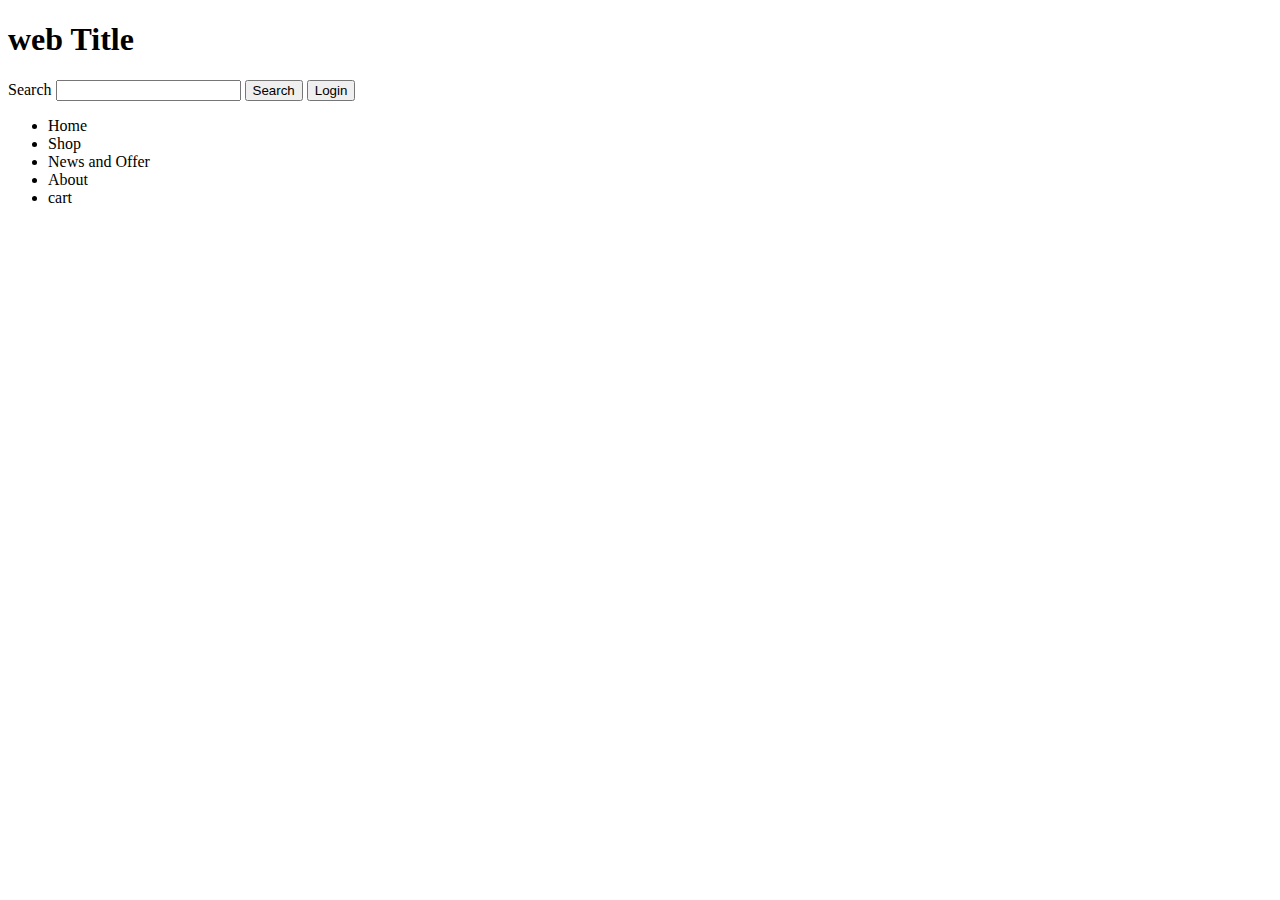
==== index.html @ 08a653ff "file addes" ====
<!DOCTYPE html>
<html lang="en">
<head>
    <meta charset="UTF-8">
    <meta name="viewport" content="width=device-width, initial-scale=1.0">
    <link rel="icon" type="image/svg+xml" href="./img/siteIcon.svg">
    <title>Grosery Site</title>

</head>
<body>
    <header>
        <h1>web Title</h1>
        <div id="searchBar">
            <label for="search">Search</label>
            <input type="text" name="search" id="">
            <button>Search</button>
            <button>Login</button>
        </div>
        
        <nav>
            <ul>
                <li>Home</li>
                <li>Shop</li>
                <li>News and Offer</li>
                <li>About</li>
                <li>cart</li>
            </ul>
        </nav>
    </header>
    <aside>

    </aside>
    <div id="main">

    </div>
    <footer>

    </footer>
</body>
</html>
<!-- home page
	header
		a genral home page with logo and singup button 
		also a search bar at header
		navigation menu (home , about, shop , cart, and news and offer page)
	main
		1) banner about offers, (and onclick , redirect to offer page)
		2) categari section about frousts and vagies
		3) a segestion settion for most selling items (eg for daily milk, dhniya , seasnal frout or vag like mango etc)
		4) a another section user most perchesd and last perchaed item
	blow the menu 
		a section where user reviews animate like banner
	left sidebar
		here we caergrige items for esay access items .
	right sidebar
		its come after click on cart icon.(here all sected items show and CRUD operation perform on this)
	footer 
	quick Link, contact Info , social media -->
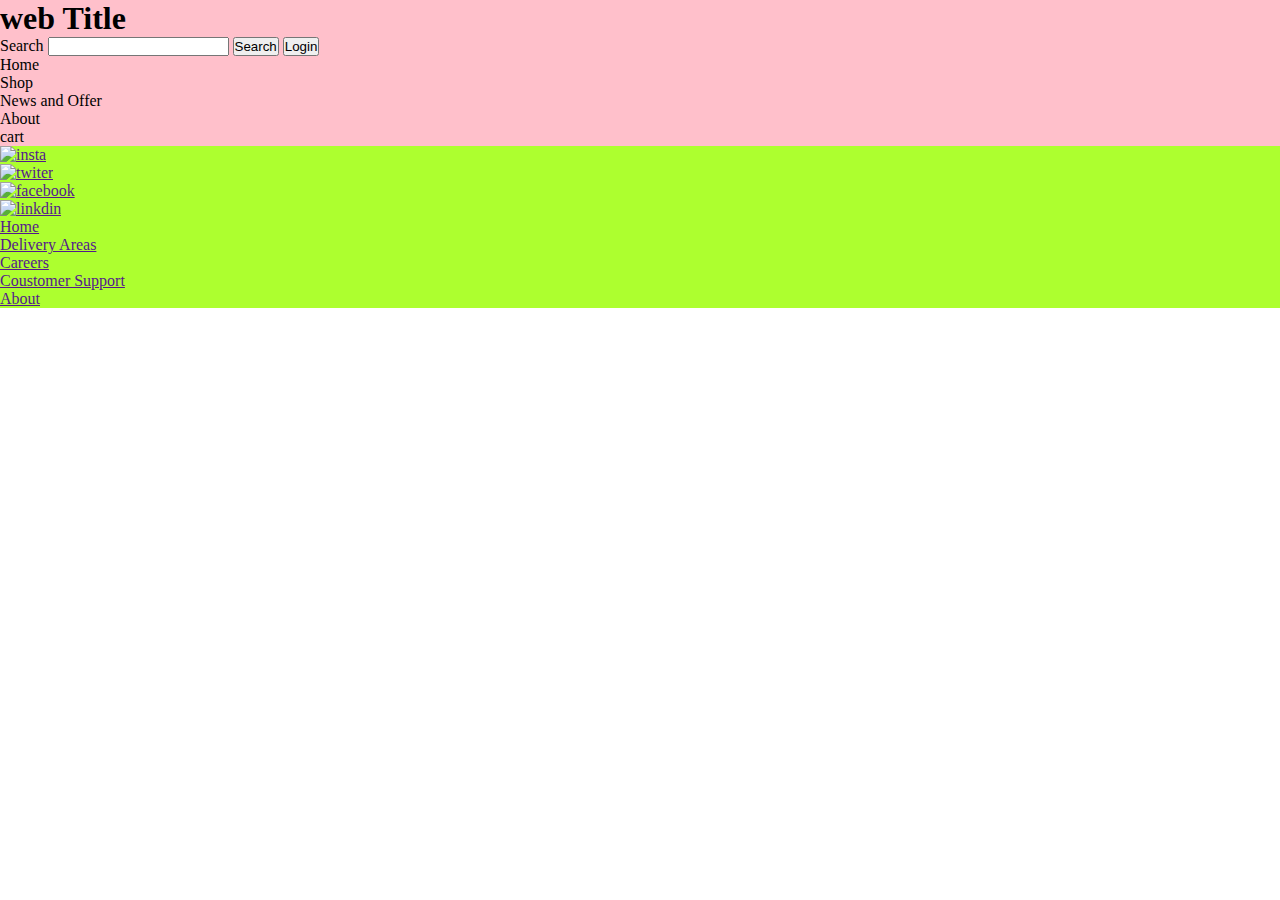
==== commit 9241b222: "add css" ====
--- a/index.html
+++ b/index.html
@@ -5,7 +5,18 @@
     <meta name="viewport" content="width=device-width, initial-scale=1.0">
     <link rel="icon" type="image/svg+xml" href="./img/siteIcon.svg">
     <title>Grosery Site</title>
-
+    <link rel="stylesheet" href="./css/mainStyle.css">
+    <style>
+        nav ul{
+            list-style:none;
+        }
+        header{
+            background-color:pink;
+        }
+        footer{
+            background-color:greenyellow;
+        }
+    </style>
 </head>
 <body>
     <header>
@@ -31,9 +42,33 @@
 
     </aside>
     <div id="main">
-
+        <div id="banner"></div>
+        <div id="usrReview"></div>
+        <div id="itemCategory"></div>
+        <div id="mostSelling"></div>
+        
+        <!-- sepecify for User -->
+        <div id="mostBuy"></div>
+        <div id="recentBuy"></div>
     </div>
     <footer>
+        <div id="socialMediaLinks">
+            <ul>
+                <li><a href=""><img src="" alt="insta"></a></li>
+                <li><a href=""><img src="" alt="twiter"></a></li>
+                <li><a href=""><img src="" alt="facebook"></a></li>
+                <li><a href=""><img src="" alt="linkdin"></a></li>
+            </ul>
+        </div>
+        <div id="usefullLink">
+            <ul>
+                <li><a href="">Home</a></li>
+                <li><a href="">Delivery Areas</a></li>
+                <li><a href="">Careers</a></li>
+                <li><a href="">Coustomer Support</a></li>
+                <li><a href="">About</a></li>
+            </ul>
+        </div>
 
     </footer>
 </body>
--- a/css/mainStyle.css
+++ b/css/mainStyle.css
@@ -0,0 +1,9 @@
+*{
+    margin:0;
+    padding:0;
+    box-sizing:border-box;
+}
+html, body{
+    width:100vw;
+    height:100vh;
+}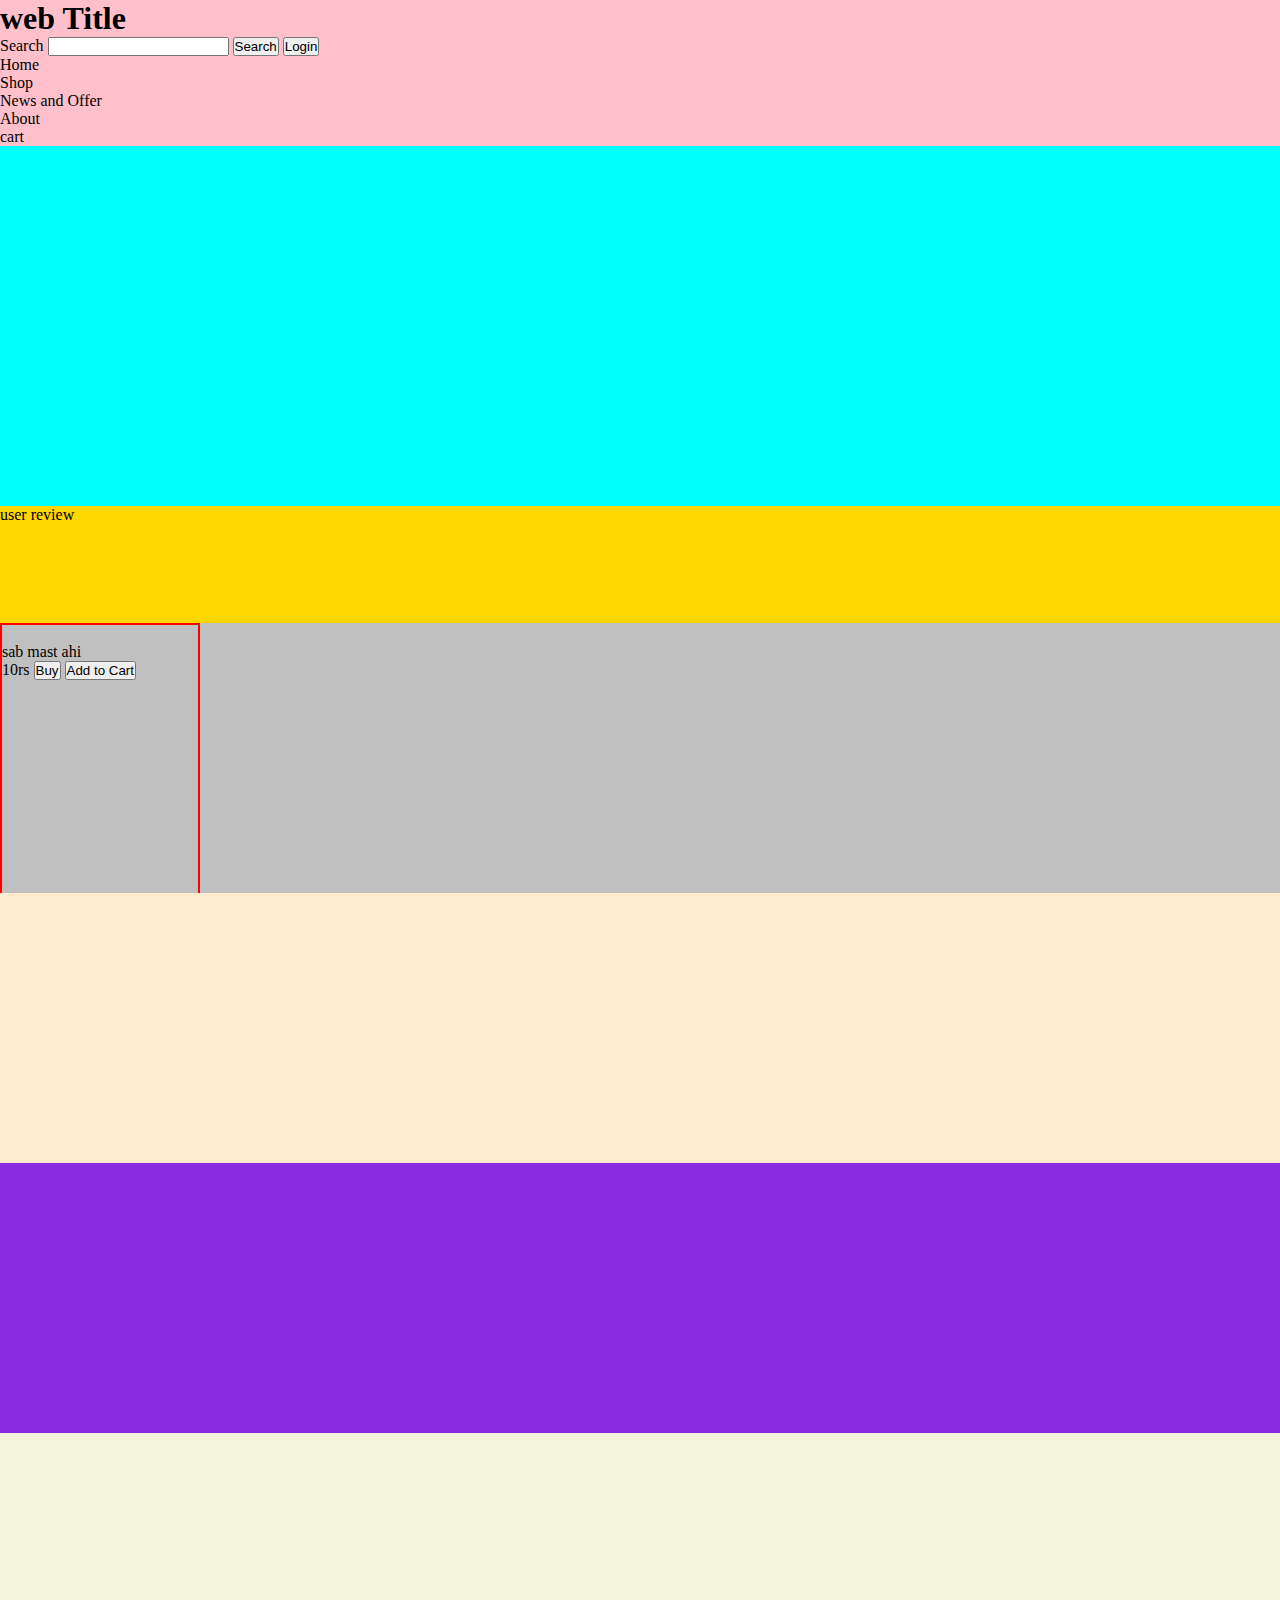
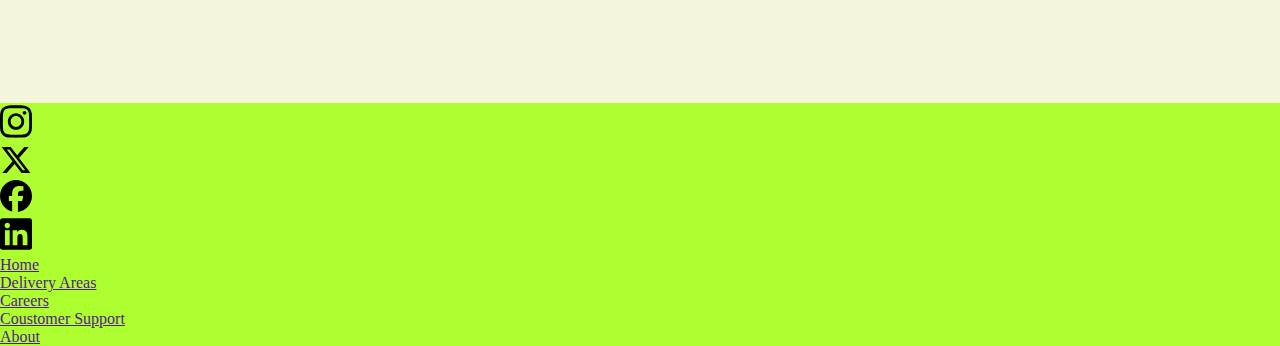
==== commit 4d341d82: "add new file" ====
--- a/index.html
+++ b/index.html
@@ -5,7 +5,10 @@
     <meta name="viewport" content="width=device-width, initial-scale=1.0">
     <link rel="icon" type="image/svg+xml" href="./img/siteIcon.svg">
     <title>Grosery Site</title>
+    <link rel="stylesheet" href="./css/genralStyle.css">
+    <link rel="stylesheet" href="./css/headerStyle.css">
     <link rel="stylesheet" href="./css/mainStyle.css">
+    <link rel="stylesheet" href="./css/footerStyle.css">
     <style>
         nav ul{
             list-style:none;
@@ -13,8 +16,51 @@
         header{
             background-color:pink;
         }
+        /* main area start*/
+        #main{
+            background-color:aqua;
+        }
+        #banner{
+            width:100%;
+            height:40vh;
+        }
+        #usrReview{
+            width:100%;
+            height:13vh;
+            background-color: gold;
+        }
+        #itemCategory{
+            width:100%;
+            height:30vh;
+            background-color: silver;
+        }
+        #mostSelling{
+            width:100%;
+            height:30vh;
+            background-color: blanchedalmond;
+        }
+        #mostBuy{
+            width:100%;
+            height:30vh;
+            background-color: blueviolet;
+        }
+        #recentBuy{
+            width:100%;
+            height:30vh;
+            background-color: beige;
+        }
+        #product{
+            border:2px solid red;
+            width:200px;
+            height:300px;
+        }
+        /* main area end */
         footer{
             background-color:greenyellow;
+        }
+        .linkIcon{
+            width:2em;
+            height:auto;
         }
     </style>
 </head>
@@ -41,23 +87,37 @@
     <aside>
 
     </aside>
+    
     <div id="main">
-        <div id="banner"></div>
-        <div id="usrReview"></div>
-        <div id="itemCategory"></div>
+        <div id="banner">
+            <img src="" alt="" id="BanerImg">
+        </div>
+        <div id="usrReview">
+            user review
+        </div>
+        <div id="itemCategory">
+            <div id="product">
+                <img src="" alt="" id="proImg">
+                <p id="proDis">sab mast ahi</p>
+                <span id="proPrice">10rs</span>
+                <button id="buy">Buy</button>
+                <button id="addtoCart">Add to Cart</button>
+            </div>
+        </div>
         <div id="mostSelling"></div>
         
         <!-- sepecify for User -->
         <div id="mostBuy"></div>
         <div id="recentBuy"></div>
     </div>
+
     <footer>
         <div id="socialMediaLinks">
             <ul>
-                <li><a href=""><img src="" alt="insta"></a></li>
-                <li><a href=""><img src="" alt="twiter"></a></li>
-                <li><a href=""><img src="" alt="facebook"></a></li>
-                <li><a href=""><img src="" alt="linkdin"></a></li>
+                <li><a href=""><img src="./img/insta.svg" alt="insta" class="linkIcon"></a></li>
+                <li><a href=""><img src="./img/x_twitter.svg" alt="twiter" class="linkIcon"></a></li>
+                <li><a href=""><img src="./img/facebook.svg" alt="facebook" class="linkIcon"></a></li>
+                <li><a href=""><img src="./img/linkdin.svg" alt="linkdin" class="linkIcon"></a></li>
             </ul>
         </div>
         <div id="usefullLink">
@@ -71,6 +131,13 @@
         </div>
 
     </footer>
+    <script src="./js/banner.js"></script>
+    <script>
+        document.addEventListener('DOMContentLoaded', ()=>{
+            const banner=document.getElementById("BanerImg");
+            setInterval(()=>changeBanner(banner), 2000);
+        });
+    </script>
 </body>
 </html>
 <!-- home page
--- a/css/genralStyle.css
+++ b/css/genralStyle.css
@@ -0,0 +1,10 @@
+
+*{
+    margin:0;
+    padding:0;
+    box-sizing:border-box;
+}
+html, body{
+    width:100vw;
+    height:100vh;
+}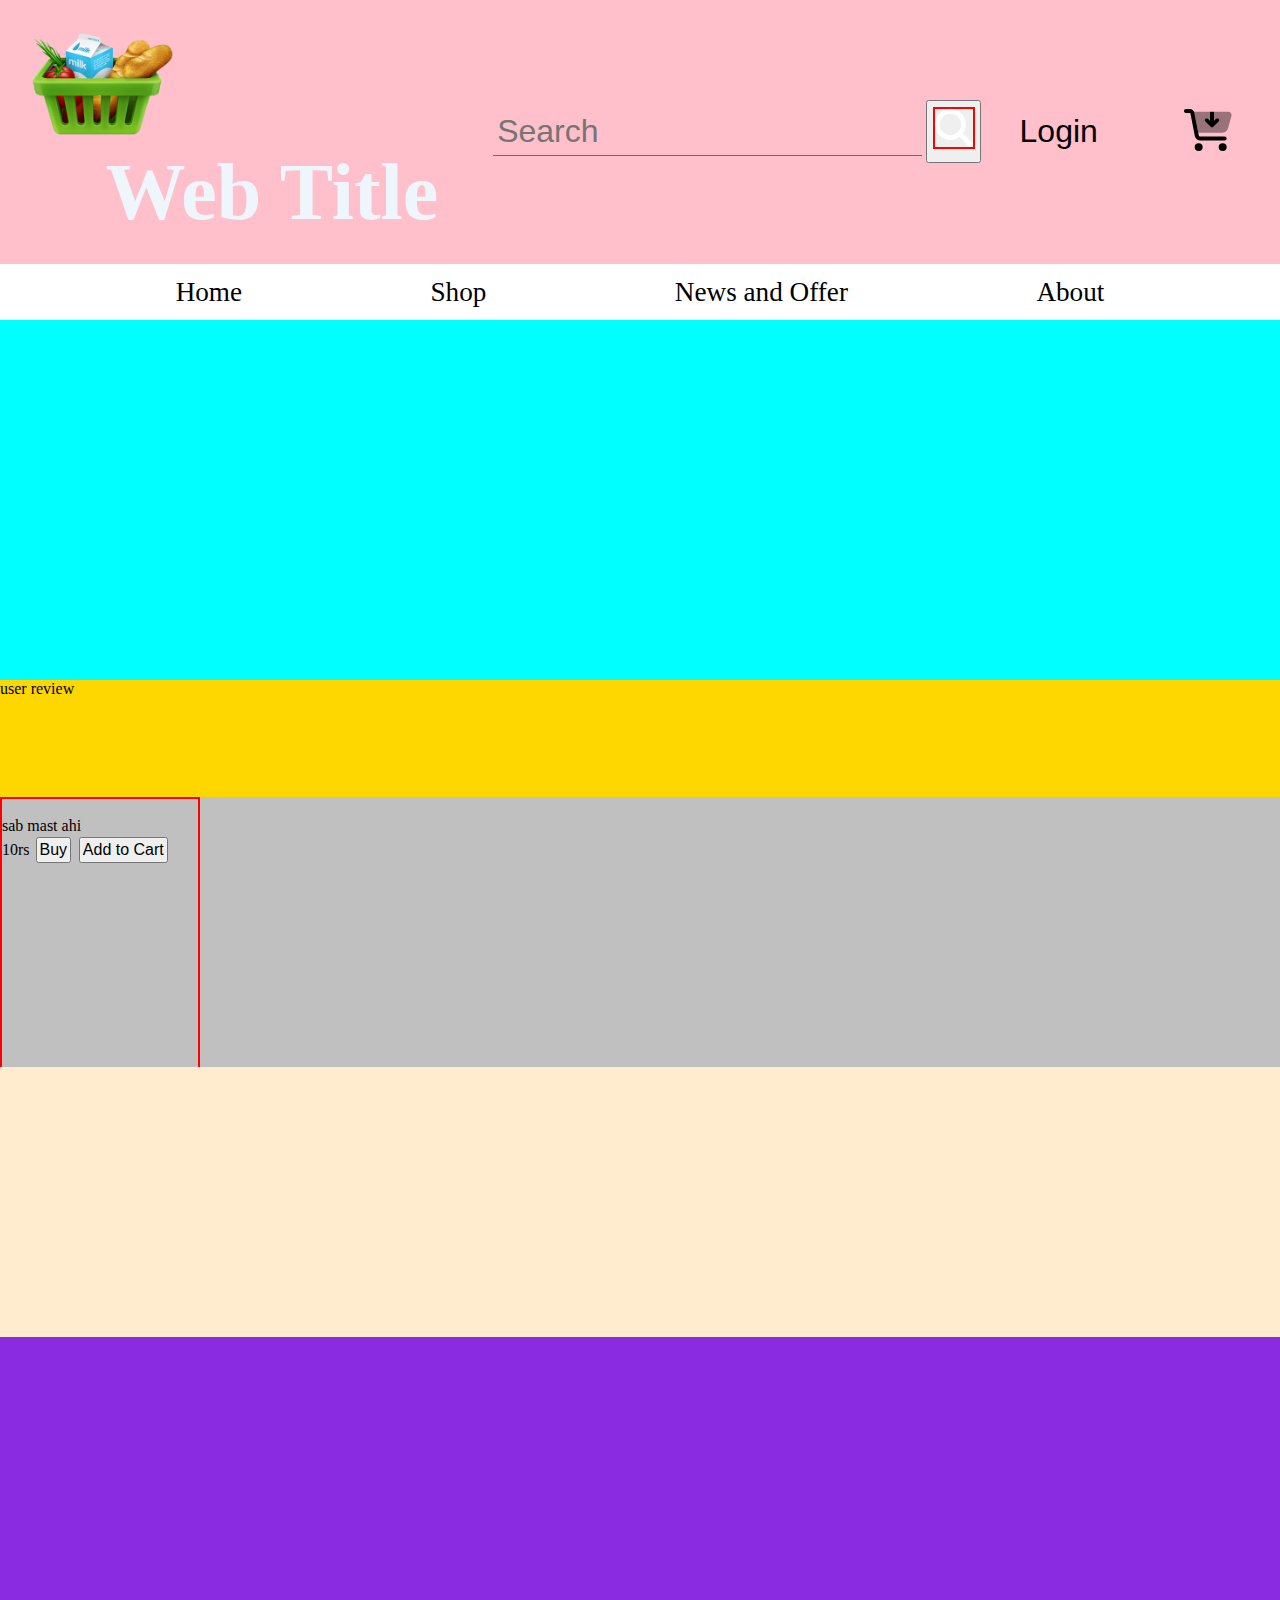
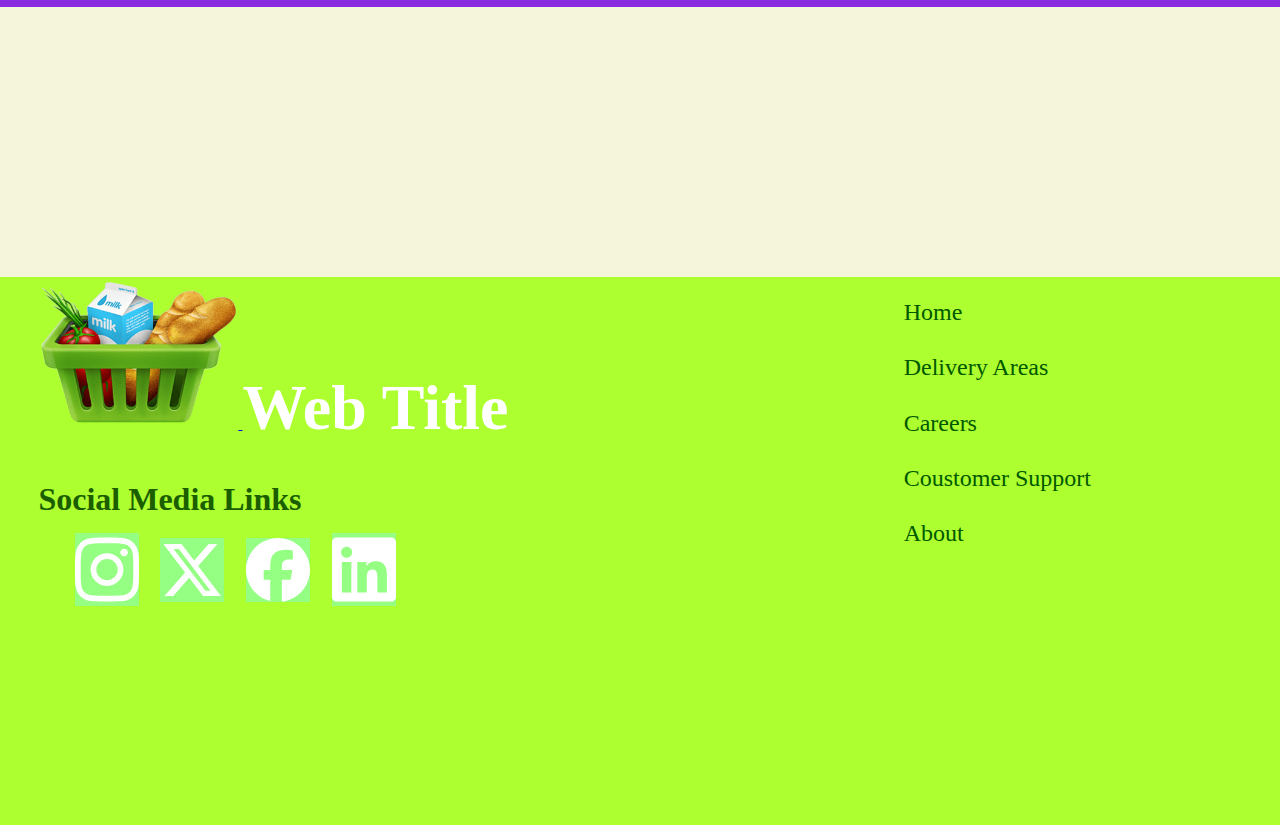
==== commit 25138720: "add footer hader styling" ====
--- a/index.html
+++ b/index.html
@@ -3,7 +3,7 @@
 <head>
     <meta charset="UTF-8">
     <meta name="viewport" content="width=device-width, initial-scale=1.0">
-    <link rel="icon" type="image/svg+xml" href="./img/siteIcon.svg">
+    <link rel="icon" type="image/svg+xml" href="./img/leaf.svg">
     <title>Grosery Site</title>
     <link rel="stylesheet" href="./css/genralStyle.css">
     <link rel="stylesheet" href="./css/headerStyle.css">
@@ -11,11 +11,8 @@
     <link rel="stylesheet" href="./css/footerStyle.css">
     <style>
         nav ul{
-            list-style:none;
-        }
-        header{
-            background-color:pink;
-        }
+    list-style:none;
+}
         /* main area start*/
         #main{
             background-color:aqua;
@@ -66,24 +63,26 @@
 </head>
 <body>
     <header>
-        <h1>web Title</h1>
+        <div class="LogoNTitle">
+            <a href="./index.html"><img src="./img/siteLogo.png" alt="" class="logo"></a>
+            <h1 class="WebTitle">web Title</h1>
+        </div>
         <div id="searchBar">
-            <label for="search">Search</label>
-            <input type="text" name="search" id="">
-            <button>Search</button>
-            <button>Login</button>
+            <!-- <label for="search">Search</label> -->
+            <input type="search" name="search" id="" placeholder="Search">
+            <button><img src="./../img/search.svg" alt="search Icon" class="searchIcon svg"></button>
         </div>
-        
-        <nav>
-            <ul>
-                <li>Home</li>
-                <li>Shop</li>
-                <li>News and Offer</li>
-                <li>About</li>
-                <li>cart</li>
-            </ul>
-        </nav>
+            <button class="loginBTN" >Login</button>
+            <button class="cartBTN"><img src="./img/cart-arrow-down.svg" alt="" class="logo" ></button>
     </header>
+    <nav>
+        <ul>
+            <li>Home</li>
+            <li>Shop</li>
+            <li>News and Offer</li>
+            <li>About</li>
+        </ul>
+    </nav>
     <aside>
 
     </aside>
@@ -112,15 +111,37 @@
     </div>
 
     <footer>
-        <div id="socialMediaLinks">
-            <ul>
-                <li><a href=""><img src="./img/insta.svg" alt="insta" class="linkIcon"></a></li>
-                <li><a href=""><img src="./img/x_twitter.svg" alt="twiter" class="linkIcon"></a></li>
-                <li><a href=""><img src="./img/facebook.svg" alt="facebook" class="linkIcon"></a></li>
-                <li><a href=""><img src="./img/linkdin.svg" alt="linkdin" class="linkIcon"></a></li>
+        <div class="SocialMeaiaLinks">
+            <div class="LogoNTitle">
+                <a href="./index.html"><img src="./img/siteLogo.png" alt="" class="logo">
+                <h1 class="SiteTitle">web Title</h1></a>
+            </div>
+            <p class="LinksTitle">Social Media Links</p>
+            <ul >
+               
+                <li><a href="#">
+                    <svg xmlns="http://www.w3.org/2000/svg" viewBox="0 0 448 512" class="instaIcon svg">
+                        <path d="M224.1 141c-63.6 0-114.9 51.3-114.9 114.9s51.3 114.9 114.9 114.9S339 319.5 339 255.9 287.7 141 224.1 141zm0 189.6c-41.1 0-74.7-33.5-74.7-74.7s33.5-74.7 74.7-74.7 74.7 33.5 74.7 74.7-33.6 74.7-74.7 74.7zm146.4-194.3c0 14.9-12 26.8-26.8 26.8-14.9 0-26.8-12-26.8-26.8s12-26.8 26.8-26.8 26.8 12 26.8 26.8zm76.1 27.2c-1.7-35.9-9.9-67.7-36.2-93.9-26.2-26.2-58-34.4-93.9-36.2-37-2.1-147.9-2.1-184.9 0-35.8 1.7-67.6 9.9-93.9 36.1s-34.4 58-36.2 93.9c-2.1 37-2.1 147.9 0 184.9 1.7 35.9 9.9 67.7 36.2 93.9s58 34.4 93.9 36.2c37 2.1 147.9 2.1 184.9 0 35.9-1.7 67.7-9.9 93.9-36.2 26.2-26.2 34.4-58 36.2-93.9 2.1-37 2.1-147.8 0-184.8zM398.8 388c-7.8 19.6-22.9 34.7-42.6 42.6-29.5 11.7-99.5 9-132.1 9s-102.7 2.6-132.1-9c-19.6-7.8-34.7-22.9-42.6-42.6-11.7-29.5-9-99.5-9-132.1s-2.6-102.7 9-132.1c7.8-19.6 22.9-34.7 42.6-42.6 29.5-11.7 99.5-9 132.1-9s102.7-2.6 132.1 9c19.6 7.8 34.7 22.9 42.6 42.6 11.7 29.5 9 99.5 9 132.1s2.7 102.7-9 132.1z"/>
+                    </svg>
+                </a></li>
+                <li><a href="#">
+                    <svg xmlns="http://www.w3.org/2000/svg" viewBox="0 0 512 512" class="twiterIcon svg">
+                        <path d="M389.2 48h70.6L305.6 224.2 487 464H345L233.7 318.6 106.5 464H35.8L200.7 275.5 26.8 48H172.4L272.9 180.9 389.2 48zM364.4 421.8h39.1L151.1 88h-42L364.4 421.8z"/>
+                    </svg>
+                </a></li>
+                <li><a href="#">
+                    <svg xmlns="http://www.w3.org/2000/svg" viewBox="0 0 512 512" class="facebookIcon svg">
+                        <path d="M512 256C512 114.6 397.4 0 256 0S0 114.6 0 256C0 376 82.7 476.8 194.2 504.5V334.2H141.4V256h52.8V222.3c0-87.1 39.4-127.5 125-127.5c16.2 0 44.2 3.2 55.7 6.4V172c-6-.6-16.5-1-29.6-1c-42 0-58.2 15.9-58.2 57.2V256h83.6l-14.4 78.2H287V510.1C413.8 494.8 512 386.9 512 256h0z"/>
+                    </svg>
+                </a></li>
+                <li><a href="#">
+                    <svg xmlns="http://www.w3.org/2000/svg" viewBox="0 0 448 512" class="linkdinIcon svg">
+                        <path d="M416 32H31.9C14.3 32 0 46.5 0 64.3v383.4C0 465.5 14.3 480 31.9 480H416c17.6 0 32-14.5 32-32.3V64.3c0-17.8-14.4-32.3-32-32.3zM135.4 416H69V202.2h66.5V416zm-33.2-243c-21.3 0-38.5-17.3-38.5-38.5S80.9 96 102.2 96c21.2 0 38.5 17.3 38.5 38.5 0 21.3-17.2 38.5-38.5 38.5zm282.1 243h-66.4V312c0-24.8-.5-56.7-34.5-56.7-34.6 0-39.9 27-39.9 54.9V416h-66.4V202.2h63.7v29.2h.9c8.9-16.8 30.6-34.5 62.9-34.5 67.2 0 79.7 44.3 79.7 101.9V416z"/>
+                    </svg>
+                </a></li>
             </ul>
         </div>
-        <div id="usefullLink">
+        <div class="usefullLink">
             <ul>
                 <li><a href="">Home</a></li>
                 <li><a href="">Delivery Areas</a></li>
@@ -157,4 +178,6 @@
 	right sidebar
 		its come after click on cart icon.(here all sected items show and CRUD operation perform on this)
 	footer 
-	quick Link, contact Info , social media -->+	quick Link, contact Info , social media -->
+
+    --- a/css/genralStyle.css
+++ b/css/genralStyle.css
@@ -7,4 +7,12 @@
 html, body{
     width:100vw;
     height:100vh;
+}
+.svg{
+    
+    background-size:cover;
+    background-size:contain;
+    display:inline-block;
+    background-repeat:no-repeat;
+    /* background-color:white; */
 }--- a/css/headerStyle.css
+++ b/css/headerStyle.css
@@ -0,0 +1,108 @@
+:root{
+    --color1:rgb(255, 192, 203);
+}
+
+header{
+    background-color:var(--color1);
+    padding:2%;
+}
+.LogoNTitle{
+    /* border:2px solid red; */
+}
+header .LogoNTitle .WebTitle{
+    display:inline-block;
+    text-transform: capitalize;
+    color:#eef6fc;
+    font-size: 5em;
+    /* border:1px solid red; */
+    margin-left:1em;
+}
+header .LogoNTitle .logo{
+    width:9em;
+    height:auto;
+    margin:1%;
+}
+header #searchBar {
+    font-size: xx-large;
+    /* width:70%; */
+    /* border:1px solid red; */
+}
+.searchIcon{
+    width:1.3em;
+    height:1.3em;
+    background-color: transparent;
+    border:none;
+    border:2px solid red;s
+}
+nav ul li{
+    padding:1%;
+}
+nav ul li:hover{
+    color:rgb(255, 255, 255);
+    background-color: rgb(0, 174, 255);
+}
+input{
+    font-size: 1em;
+}
+button{
+    font-size: 1em;
+    padding:1%;
+    margin:1%;
+}
+header #searchBar input[type="search"]{
+    padding:1%;
+    border: none;
+    border-bottom: 1px solid rgba(255, 0, 43, 0.791);
+    background-color: var(--color1);
+}
+header #searchBar input[type="search"]::active{
+    background-color: black;
+}
+
+header .loginBTN{
+    border:none;
+    background: transparent;
+    font-size: 2em;
+}
+header .loginBTN:hover{
+    font-size: 2.2em;
+}
+header .cartBTN{
+    border:none;
+    background-color:transparent;
+}
+header .cartBTN .logo{
+    width:3em;
+    height:auto;
+    transform: width;
+}
+header .cartBTN .logo:hover{
+    width:3.2em;
+}
+/* flex setting */
+header{
+    display:flex;
+    flex-direction: row;
+    justify-content: space-between;
+    align-items: center;
+    gap:3%;
+}
+header .LogoNTitle{
+    flex:0 0 35%;
+}
+header #searchBar{
+    flex: 0 0 auto;
+}
+header #searchBar{
+    display: flex;
+    flex-direction: row;
+    justify-content: space-evenly;
+    align-items: center;
+}
+nav ul{
+    display:flex;
+    flex-direction: row;
+    align-items: center;
+    justify-content: space-evenly;
+    font-size: 1.7em;
+}
--- a/css/footerStyle.css
+++ b/css/footerStyle.css
@@ -0,0 +1,73 @@
+/* icon place */
+footer{
+    width:100%;
+    /* height:40%; */
+    padding-bottom: 200px;
+}
+
+footer .SocialMeaiaLinks{
+    /* width:50%; */
+    /* height:90%; */
+    
+    margin-left:5%;
+}
+footer .LogoNTitle{
+    margin-bottom:5%;
+}
+footer .SocialMeaiaLinks ul{
+    max-width:50%;
+}
+footer .SocialMeaiaLinks .LogoNTitle .logo{
+    width:200px;
+    height:auto;
+}
+footer .SocialMeaiaLinks .LogoNTitle .SiteTitle{
+    font-size:4em;
+    text-transform:capitalize;
+    color : white;
+    display:inline-block;
+    /* border:red 2px solid; */
+}
+footer .SocialMeaiaLinks .LinksTitle{
+    font-size:2em;
+    font-weight: 900;
+    color:rgb(27, 94, 0);
+}
+footer .SocialMeaiaLinks ul{
+    margin:2%;
+    list-style: none;
+}
+footer .SocialMeaiaLinks svg{
+    width:4em;
+    fill:white;
+    background-color: rgba(127, 255, 212, 0.514);
+}
+footer .usefullLink ul{
+    list-style: none;
+    font-size:1.5em;
+    line-height: 2.3em;
+    margin:2%;
+
+}
+footer .usefullLink ul li a{
+    text-decoration: none;
+    color:rgb(0, 89, 0);
+}
+
+/* flex setting */
+footer .SocialMeaiaLinks ul{
+    display:flex;
+    flex-direction: row;
+    align-items: center;
+    justify-content: space-evenly;
+}
+footer .SocialMeaiaLinks .LogoNTitle{
+
+}
+/* grid setting */
+footer{
+    display:grid;
+    grid-template-columns: auto 30%;
+    grid-template-rows: 100%;
+    gap:10%;
+}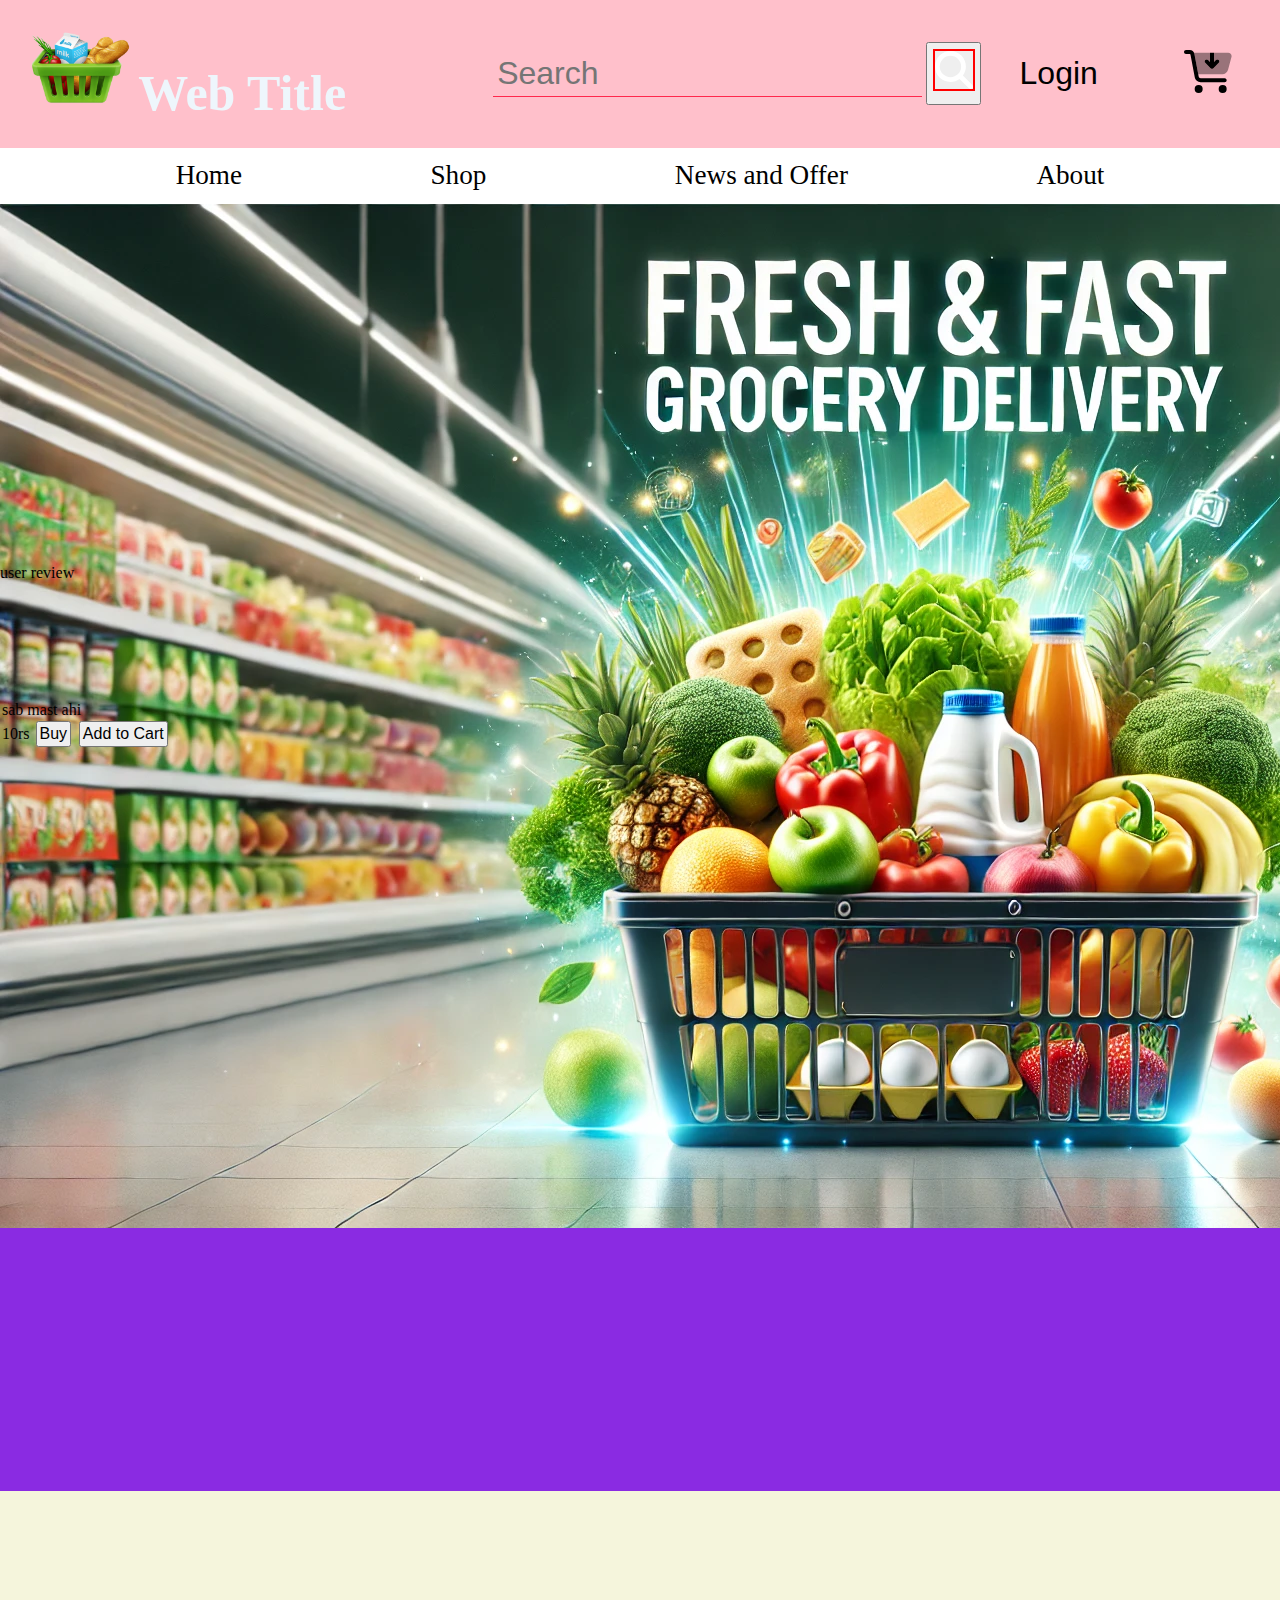
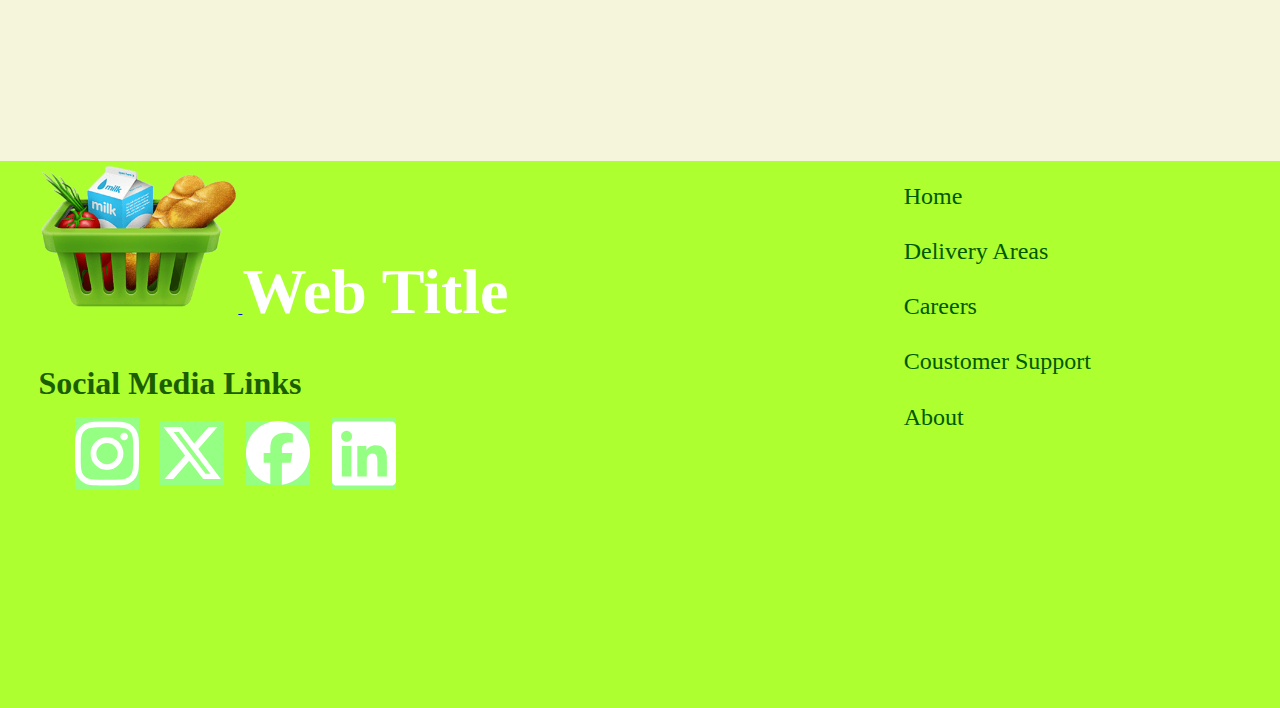
==== commit b660f212: "add quntiy input in addProduct" ====
--- a/index.html
+++ b/index.html
@@ -89,7 +89,7 @@
     
     <div id="main">
         <div id="banner">
-            <img src="" alt="" id="BanerImg">
+            <img src="./img/banerImg1.jpg" alt="" id="BanerImg">
         </div>
         <div id="usrReview">
             user review
--- a/css/headerStyle.css
+++ b/css/headerStyle.css
@@ -9,19 +9,20 @@
 .LogoNTitle{
     /* border:2px solid red; */
 }
-header .LogoNTitle .WebTitle{
-    display:inline-block;
-    text-transform: capitalize;
-    color:#eef6fc;
-    font-size: 5em;
-    /* border:1px solid red; */
-    margin-left:1em;
+header .LogoNtitle{
 }
 header .LogoNTitle .logo{
-    width:9em;
+    width:100px;
     height:auto;
     margin:1%;
 }
+header .WebTitle{
+    display:inline-block;
+    text-transform: capitalize;
+    font-size: 50px;
+    color:#eef6fc;
+}
+
 header #searchBar {
     font-size: xx-large;
     /* width:70%; */
